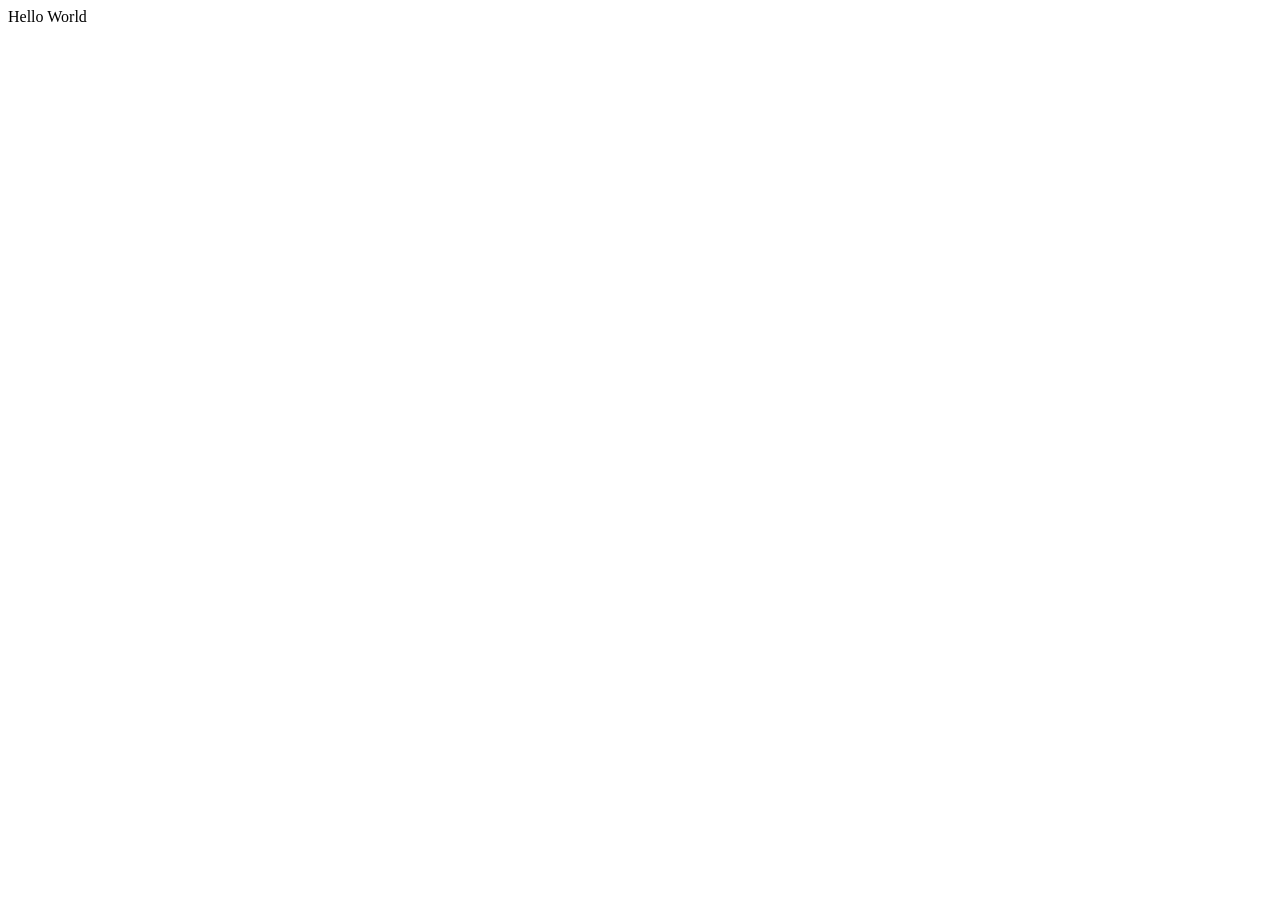
==== index.html @ 725366f4 "Hello world" ====
<!DOCTYPE html>
<html lang="en">
<head>
    <meta charset="UTF-8">
    <meta name="viewport" content="width=device-width, initial-scale=1.0">
    <title>TMOR : Core Harvester</title>
</head>
<body>
    Hello World
</body>
</html>
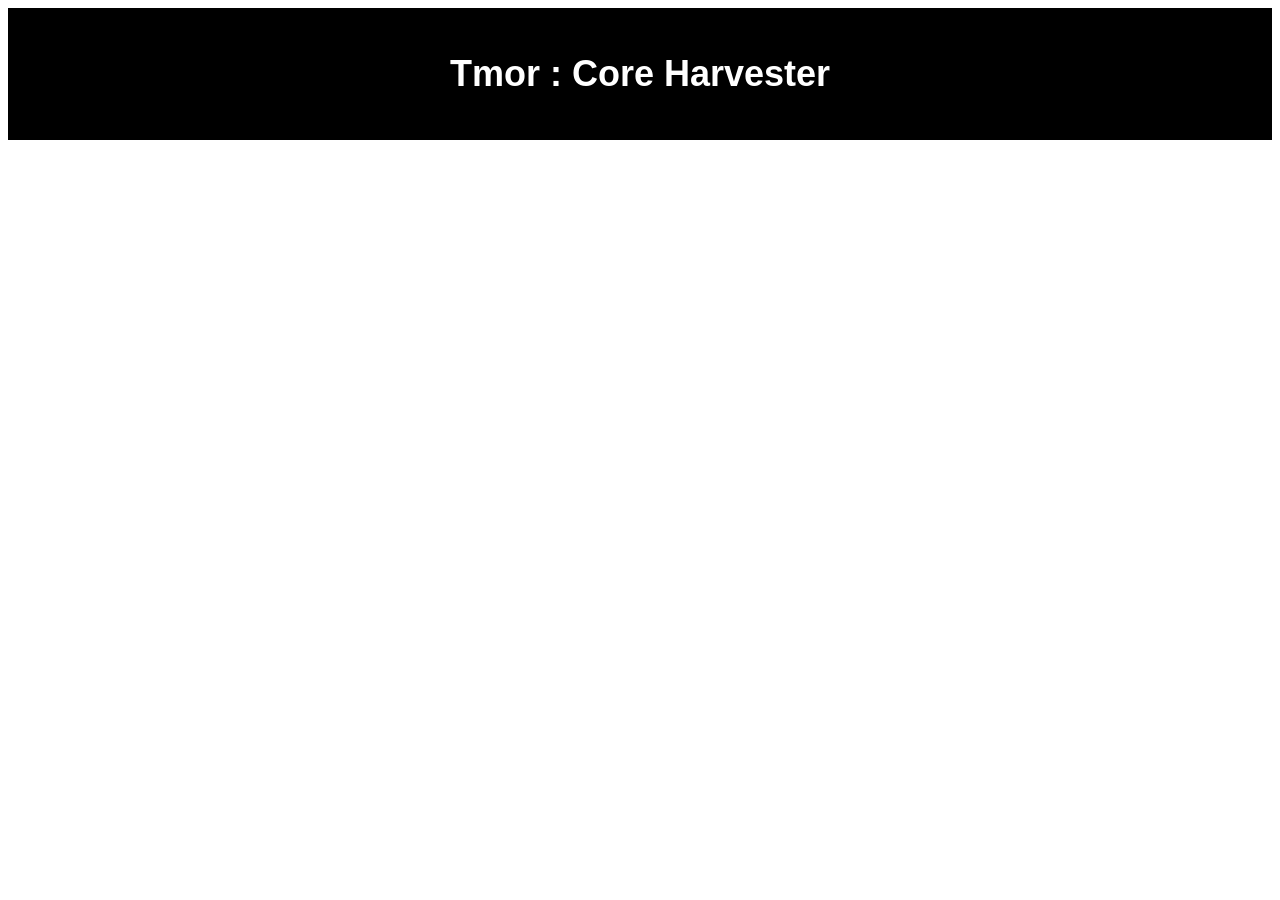
==== commit 6ad20bf4: "header" ====
--- a/index.html
+++ b/index.html
@@ -1,11 +1,17 @@
-<!DOCTYPE html>
+<!doctype html>
 <html lang="en">
-<head>
-    <meta charset="UTF-8">
-    <meta name="viewport" content="width=device-width, initial-scale=1.0">
+  <head>
+    <meta charset="UTF-8" />
+    <meta name="viewport" content="width=device-width, initial-scale=1.0" />
     <title>TMOR : Core Harvester</title>
-</head>
-<body>
-    Hello World
-</body>
-</html>+
+    <link rel="stylesheet" href="main.css" />
+  </head>
+  <body>
+    <div id="content" align="center">
+      <br />
+      <h1>Tmor : Core Harvester</h1>
+      <br />
+    </div>
+  </body>
+</html>
--- a/main.css
+++ b/main.css
@@ -0,0 +1,16 @@
+body
+{
+    background-image: url("res/cover-faded.png");
+    background-size: cover;
+
+    /* font-family:monospace; */
+    font-family:Impact, Haettenschweiler, 'Arial Narrow Bold', sans-serif;
+    font-size: large;
+}
+
+#content
+{
+    background-color: black;
+
+    color: white;
+}
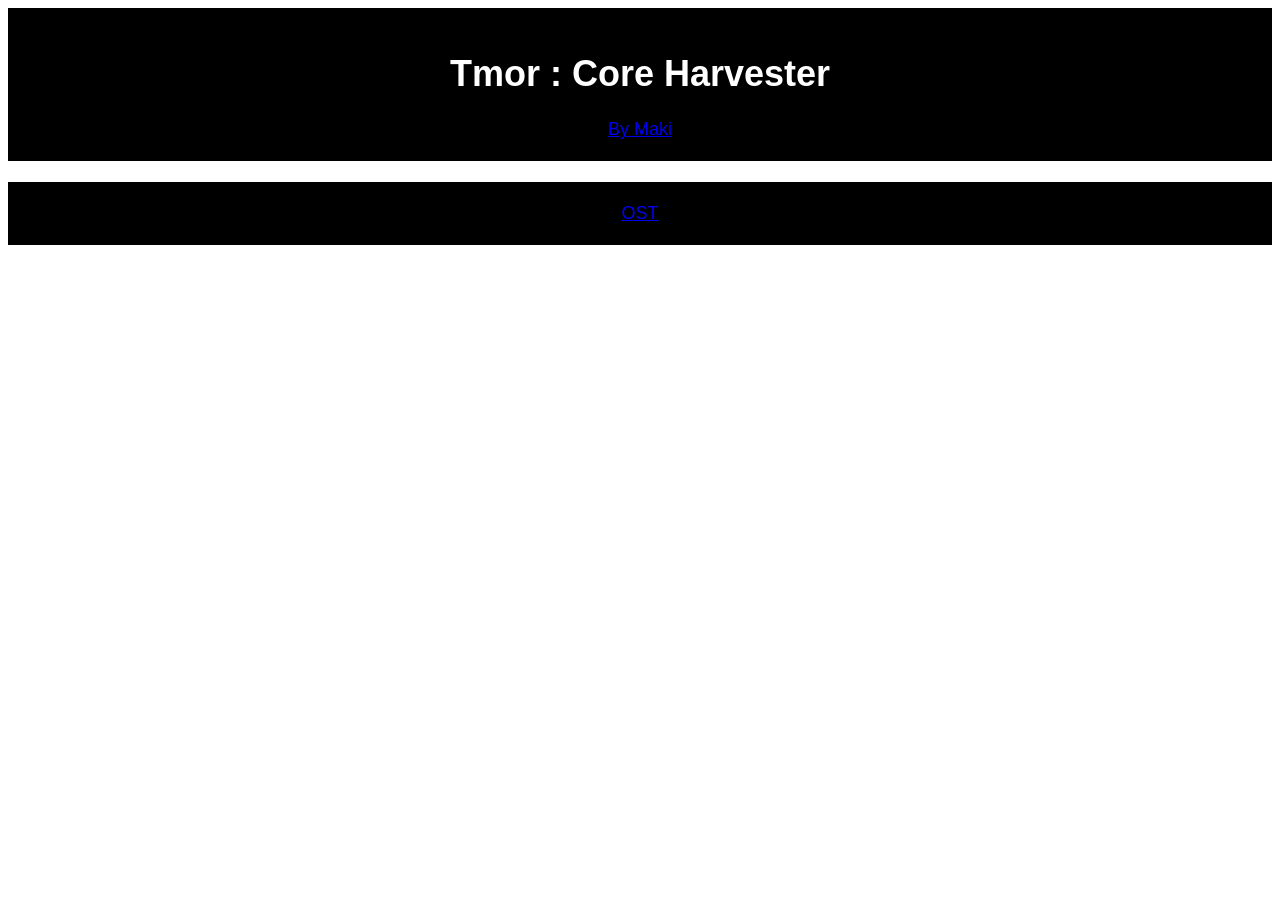
==== commit 39f2fb14: "ost" ====
--- a/index.html
+++ b/index.html
@@ -1,17 +1,37 @@
 <!doctype html>
 <html lang="en">
-  <head>
-    <meta charset="UTF-8" />
-    <meta name="viewport" content="width=device-width, initial-scale=1.0" />
-    <title>TMOR : Core Harvester</title>
 
-    <link rel="stylesheet" href="main.css" />
-  </head>
-  <body>
-    <div id="content" align="center">
-      <br />
-      <h1>Tmor : Core Harvester</h1>
-      <br />
-    </div>
-  </body>
-</html>
+<head>
+  <meta charset="UTF-8" />
+  <meta name="viewport" content="width=device-width, initial-scale=1.0" />
+
+  <title>TMOR : Core Harvester</title>
+
+  <link rel="stylesheet" href="main.css" />
+</head>
+
+<body>
+  <div id="content" align="center">
+    <br />
+
+    <h1>Tmor : Core Harvester</h1>
+    <a href="https://www.youtube.com/@sphis-sinco/videos">By Maki</a>
+
+    <br />
+    <br />
+  </div>
+
+  <br>
+
+  <div id="content" align="center">
+    <br />
+
+    <a href="/ost.html">OST</a>
+
+    <br />
+    <br />
+  </div>
+
+</body>
+
+</html>
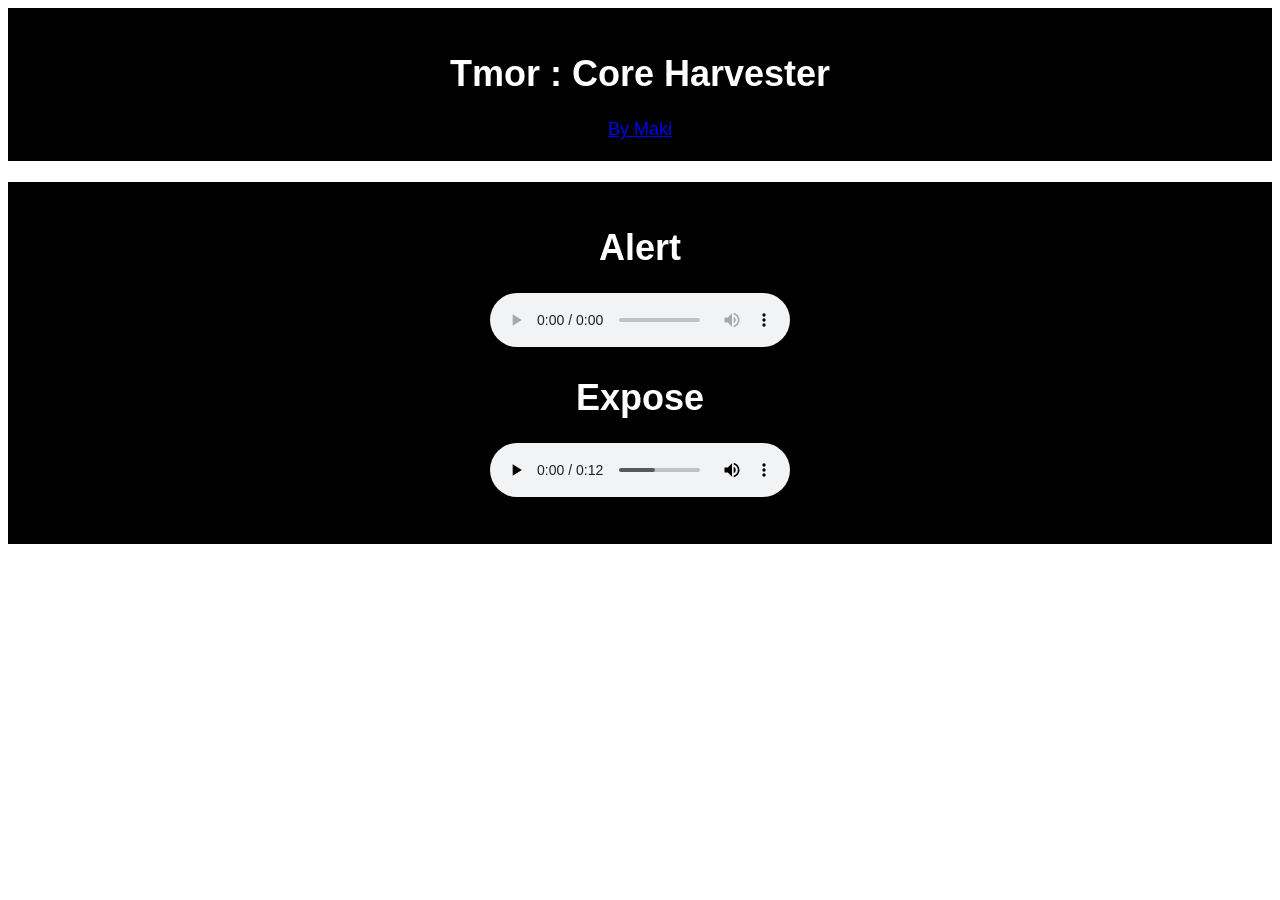
==== commit 30a7b056: "merge ost & home" ====
--- a/index.html
+++ b/index.html
@@ -7,7 +7,8 @@
 
   <title>TMOR : Core Harvester</title>
 
-  <link rel="stylesheet" href="main.css" />
+  <link rel="stylesheet" href="./main.css" />
+  <link rel="icon" type="image/x-icon" href="./res/favicon.png">
 </head>
 
 <body>
@@ -26,7 +27,9 @@
   <div id="content" align="center">
     <br />
 
-    <a href="/ost.html">OST</a>
+
+    <div id="songs"></div>
+    <script src="./res/src/ost.js"></script>
 
     <br />
     <br />
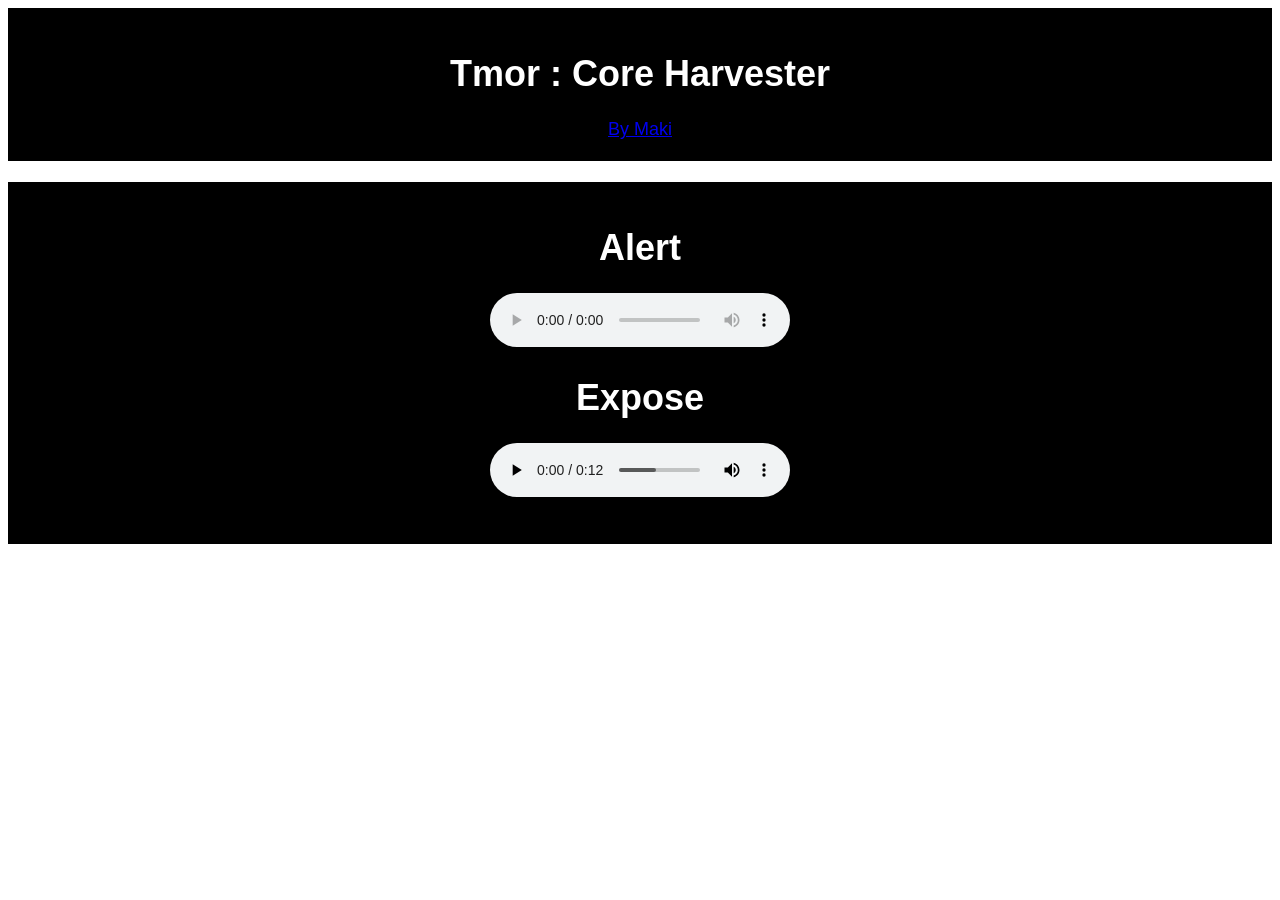
==== commit ee24b274: "favicon?" ====
--- a/index.html
+++ b/index.html
@@ -8,7 +8,7 @@
   <title>TMOR : Core Harvester</title>
 
   <link rel="stylesheet" href="./main.css" />
-  <link rel="icon" type="image/x-icon" href="./res/favicon.png">
+  <link rel="icon" href="./res/favicon.png">
 </head>
 
 <body>
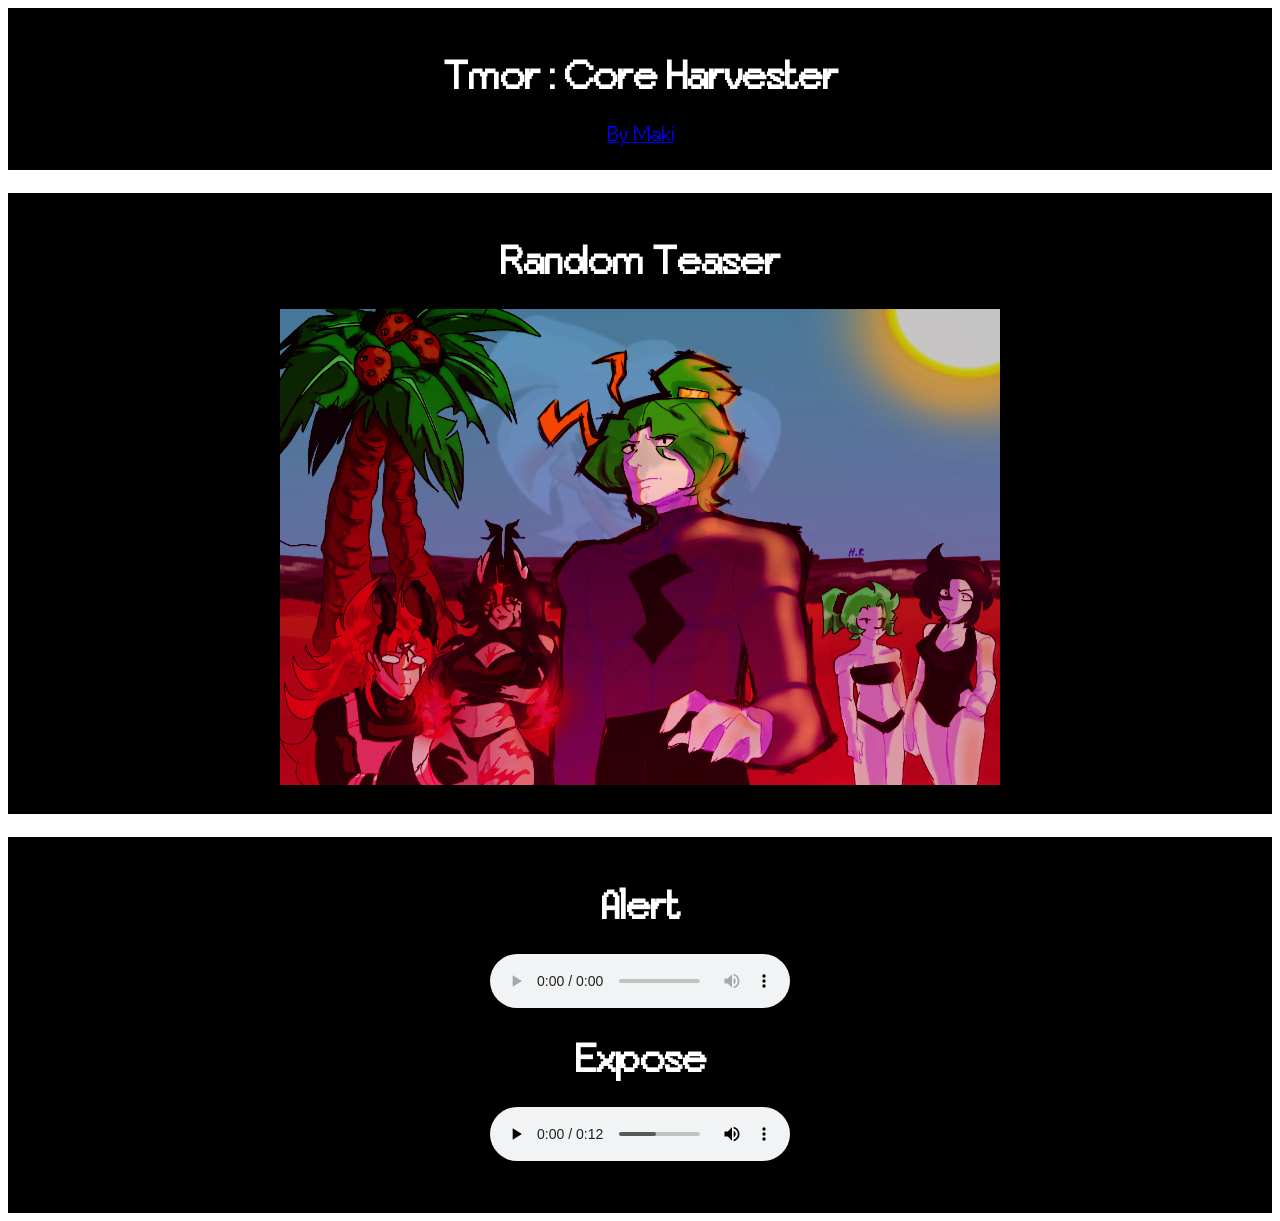
==== commit eb7fec67: "Random teaser" ====
--- a/index.html
+++ b/index.html
@@ -8,7 +8,7 @@
   <title>TMOR : Core Harvester</title>
 
   <link rel="stylesheet" href="./main.css" />
-  <link rel="icon" href="./res/favicon.png">
+  <link rel="manifest" href="./res/favicon.png">
 </head>
 
 <body>
@@ -27,6 +27,18 @@
   <div id="content" align="center">
     <br />
 
+    <h1>Random Teaser</h1>
+    <img src="./res/randomtease.png">
+
+    <br />
+    <br />
+  </div>
+
+  <br />
+
+  <div id="content" align="center">
+    <br />
+
 
     <div id="songs"></div>
     <script src="./res/src/ost.js"></script>
--- a/main.css
+++ b/main.css
@@ -1,16 +1,29 @@
 body
 {
-    background-image: url("res/cover-faded.png");
+    background-image: url("./res/cover-faded.png");
     background-size: cover;
 
+    background-position: 100% 50%;
+
     /* font-family:monospace; */
-    font-family:Impact, Haettenschweiler, 'Arial Narrow Bold', sans-serif;
+    font-family: Bitend, Impact, Haettenschweiler, 'Arial Narrow Bold', sans-serif;
     font-size: large;
+}
+
+@font-face {
+    font-family: Bitend;
+    src: url("./res/Bitend DEMO.ttf");
+}
+
+hr
+{
+    border-color: black;
 }
 
 #content
 {
     background-color: black;
+    border-color: white;
 
     color: white;
 }
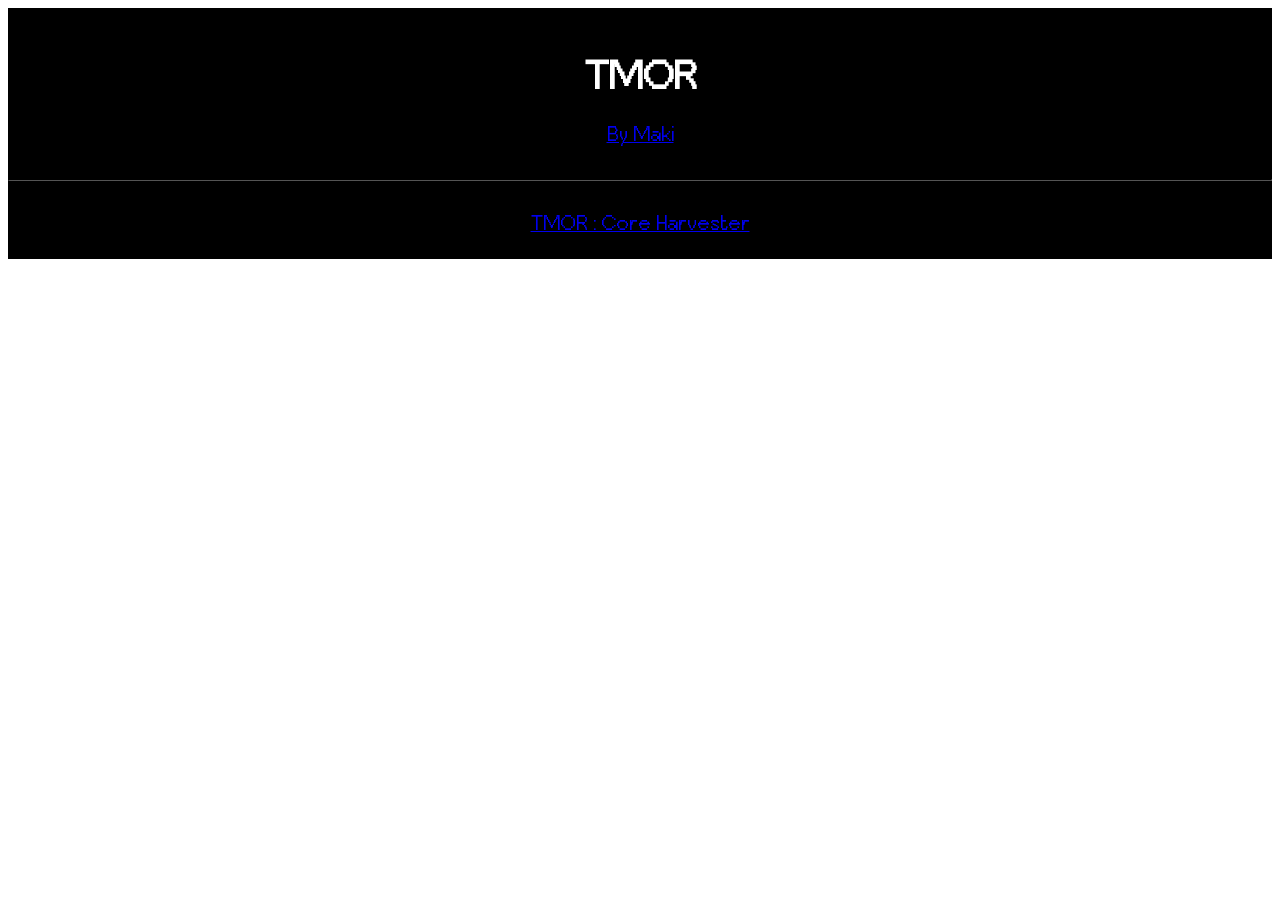
==== commit 9c22c080: "website polish up and prep for expansion" ====
--- a/index.html
+++ b/index.html
@@ -5,47 +5,12 @@
   <meta charset="UTF-8" />
   <meta name="viewport" content="width=device-width, initial-scale=1.0" />
 
-  <title>TMOR : Core Harvester</title>
-
-  <link rel="stylesheet" href="./main.css" />
-  <link rel="manifest" href="./res/favicon.png">
+  <title>TMOR</title>
 </head>
 
 <body>
-  <div id="content" align="center">
-    <br />
-
-    <h1>Tmor : Core Harvester</h1>
-    <a href="https://www.youtube.com/@sphis-sinco/videos">By Maki</a>
-
-    <br />
-    <br />
-  </div>
-
-  <br>
-
-  <div id="content" align="center">
-    <br />
-
-    <h1>Random Teaser</h1>
-    <img src="./res/randomtease.png">
-
-    <br />
-    <br />
-  </div>
-
-  <br />
-
-  <div id="content" align="center">
-    <br />
-
-
-    <div id="songs"></div>
-    <script src="./res/src/ost.js"></script>
-
-    <br />
-    <br />
-  </div>
+  <script src="./res/src/pagebase.js"></script>
+  <script src="./res/src/page-index.js"></script>
 
 </body>
 
